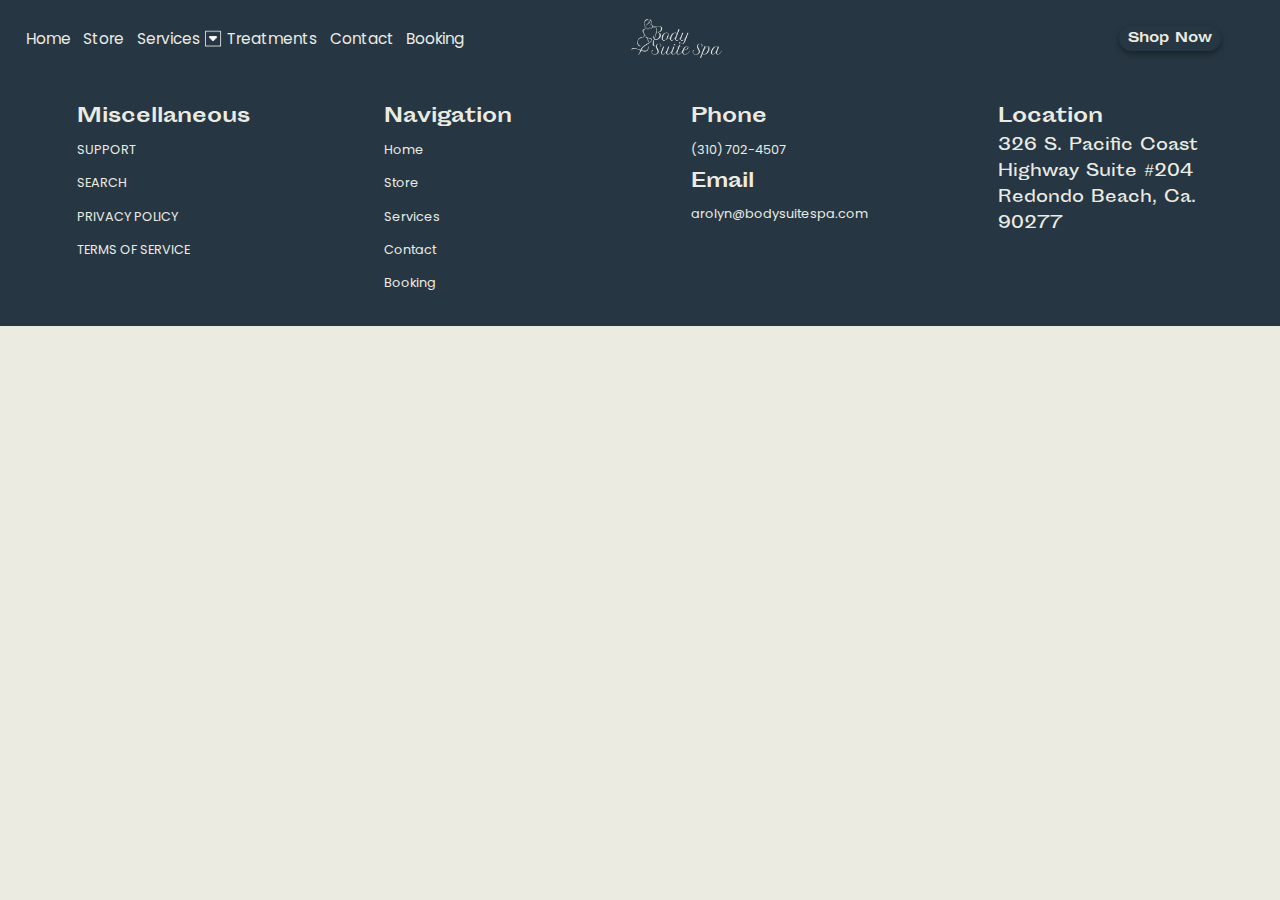
==== comps/booking.html @ bc2f3c89 "mobile update" ====
<head>
    <meta charset="UTF-8">
    <meta http-equiv="X-UA-Compatible" content="IE=edge">
    <meta name="viewport" content="width=device-width, initial-scale=1.0">
    <link rel="stylesheet" href="../index.css">
    <script defer src="js/contact.js"></script>
    <script src="https://code.jquery.com/jquery-1.10.2.js"></script>
    <title>Body Suite Spa</title>
    <link rel="icon" href="../media/services/carWash.png">
    <link href="https://unpkg.com/aos@2.3.1/dist/aos.css" rel="stylesheet">
    <script src="https://unpkg.com/aos@2.3.1/dist/aos.js"></script>
    <script defer src="../js/AOS.js"></script>
    <script defer src="../js/modal.js"></script>


</head>

<body>
    <script>
        $(function () {
            $("#navbar-placeholder").load("../comps/nav.html");
        });
    </script>
    <div id="navbar-placeholder"></div>

    <script>
        $(function () {
            $("#footer-placeholder").load("../comps/footer.html");
        });
    </script>
    <div id="footer-placeholder"></div>
</body>

</html>
---- index.css ----
body {
  overflow-X: hidden;
  background-color: var(--cream);
}

html {
  scroll-behavior: smooth;
}

* {
  margin: 0 auto;
  font-family: title;
}

p {
  font-family: regular;
}

h1 {
  font-family: bold;
}

a {
  font-family: regular;
  text-decoration: none;
}

.about {
  display: flex;
  flex-direction: row;
  width: 100vw;
  position: relative;
}
.about div {
  display: flex;
  flex-direction: column;
  position: relative;
  justify-content: center;
  align-items: center;
  overflow: hidden;
}
.about div:nth-child(1) {
  width: 65%;
}
.about div:nth-child(2) {
  width: 45%;
}
.about div article {
  padding: 7vw;
}
.about div article h1 {
  font-size: 3vw;
}
.about div article p {
  font-size: 2vw;
}
.about div section {
  background: url("../media/aboutimage.jpg");
  display: flex;
  justify-content: center;
  align-items: center;
  background-size: cover;
  width: 100%;
  height: 100%;
  overflow: -moz-hidden-unscrollable;
}
.about div section img {
  width: 100%;
  height: 100%;
  transition: 0.3s;
}
.about div section img:hover {
  opacity: 0.7;
  width: 120%;
}

@media (max-width: 500px) {
  .about {
    display: flex;
    flex-direction: column;
    width: 100vw;
    position: relative;
  }
  .about div {
    display: flex;
    flex-direction: column;
    position: relative;
    justify-content: center;
    align-items: center;
    overflow: hidden;
  }
  .about div:nth-child(1) {
    width: 100%;
  }
  .about div:nth-child(2) {
    width: 100%;
  }
  .about div article {
    padding: 7vw;
  }
  .about div article h1 {
    font-size: 10vw;
  }
  .about div article p {
    font-size: 5vw;
    text-align: center;
  }
  .about div section {
    background: url("../media/aboutimage.jpg");
    display: flex;
    justify-content: center;
    align-items: center;
    background-size: cover;
    width: 100%;
    height: 100%;
    overflow: -moz-hidden-unscrollable;
  }
  .about div section img {
    width: 100%;
    height: 100%;
    transition: 0.3s;
  }
  .about div section img:hover {
    opacity: 0.7;
    width: 120%;
  }
}
.footer {
  display: flex;
  flex-direction: row;
  background-color: var(--darkgray);
  padding: 2vw;
  color: var(--cream);
  z-index: 100;
  position: relative;
}
.footer div {
  width: 16vw;
  display: flex;
  flex-direction: column;
}
.footer div h3 {
  margin: 0;
  color: var(--cream);
  font-family: bold !important;
}
.footer div a {
  color: var(--cream);
  padding: 0.6vw 0;
  padding-left: 0;
  transition: 0.2s;
  padding-right: 1vw;
  margin: 0;
  font-size: 1vw;
}
.footer div a:hover {
  padding-left: 2vw;
  background-color: var(--cream);
  border-radius: 100vw;
  color: var(--darkgray);
}

@media (max-width: 500px) {
  .footer {
    flex-direction: column;
    padding: 5vw 2vw;
  }
  .footer div:nth-child(2) {
    display: none;
  }
  .footer div {
    width: 100vw;
  }
  .footer div h3 {
    font-size: 8vw;
  }
  .footer div a {
    font-size: 6vw;
  }
}
.hero {
  display: flex;
  flex-direction: column;
  width: 100vw;
  height: 52vw;
  background: url(../media/heroimage.png);
  background-size: cover;
  background-attachment: fixed;
  background-color: black;
}
.hero div {
  display: flex;
  flex-direction: column;
  height: 62%;
  margin-bottom: 4vw;
}
.hero div h1 {
  font-size: 5vw;
  color: var(--cream);
}
.hero div h2 {
  color: var(--cream);
  font-size: 2vw;
}

@media (max-width: 500px) {
  .hero {
    display: flex;
    flex-direction: column;
    width: 100vw;
    height: 100vh;
    background-size: cover;
    background-attachment: fixed;
  }
  .hero div {
    display: flex;
    flex-direction: column;
    height: 65%;
    margin-bottom: 4vw;
  }
  .hero div h1 {
    font-size: 12vw;
    text-align: center;
    color: var(--cream);
  }
  .hero div h2 {
    color: var(--cream);
    font-size: 6vw;
    text-align: center;
  }
}
:root {
  --cream: #EBEBE2;
  --darkgray: #263743;
}

@font-face {
  font-family: regular;
  src: url("../fonts/poppins.ttf");
}
@font-face {
  font-family: title;
  src: url("../fonts/sportingreg.otf");
}
@font-face {
  font-family: bold;
  src: url("../fonts/sportingbold.otf");
}
.slide {
  display: flex;
  flex-direction: row;
  width: 200vw;
  position: relative;
  animation: 10s slide infinite linear;
  background-color: var(--darkgray);
  color: var(--cream);
  padding-top: 0.5vw;
  left: 0;
}
.slide div {
  display: flex;
  gap: 2vw;
  flex-direction: row;
}

@keyframes slide {
  0% {
    left: 0vw;
  }
  100% {
    left: -100vw;
  }
}
@media (max-width: 500px) {
  .slide {
    display: flex;
    flex-direction: row;
    width: 200vw;
    position: relative;
    animation: 10s slide infinite linear;
    background-color: var(--darkgray);
    color: var(--cream);
    padding-top: 0.5vw;
    left: 0;
  }
  .slide div {
    display: flex;
    gap: 2vw;
    flex-direction: row;
  }
  .slide div h1 {
    text-align: center;
  }
  .slide div h1:nth-child(1) {
    display: none;
  }
  @keyframes slide {
    0% {
      left: 0vw;
    }
    100% {
      left: -100vw;
    }
  }
}
.nav {
  display: flex;
  flex-direction: row;
  gap: 13vw;
  align-items: center;
  background-color: var(--darkgray);
  width: 100vw;
  padding: 1vw 0;
  padding-left: 2vw;
}
.nav img {
  margin-right: 18vw;
  height: 3vw;
}
.nav section {
  display: flex;
  flex-direction: row;
  gap: 1vw;
  align-items: center;
  height: 4vw;
}
.nav section a {
  color: var(--cream);
  font-size: 1.2vw;
  position: relative;
  transition: 0.2s all;
}
.nav section a:after {
  content: "";
  width: 0%;
  background-color: black;
  position: absolute;
  top: 1.3vw;
  left: 0;
  height: 0.1vw;
  transition: 0.2s all;
}
.nav section a:hover {
  color: var(--cream);
}
.nav section a:hover:after {
  width: 90%;
}
.nav .dropdown {
  display: flex;
  flex-direction: row;
  align-items: center;
  gap: 0;
  width: 6vw;
  margin: 0;
}
.nav .dropdown img {
  height: 2vw;
  transition: 0.2s all;
  filter: invert(180);
}
.nav .dropdown img:hover {
  cursor: pointer;
  filter: invert(0);
}
.nav .dropdownextended {
  display: flex;
  flex-direction: column;
  background-color: var(--darkgray);
  position: absolute;
  top: 4vw;
  left: 10vw;
  padding: 0.3vw 0.5vw;
  height: auto;
  box-shadow: 0 3px 6px rgba(0, 0, 0, 0.4);
  opacity: 0;
  display: none;
  z-index: 5;
}
.nav .dropdownextended a {
  text-decoration: none;
  font-size: 0.7vw;
  padding: 0.1vw 0;
  margin: 0;
}
.nav button {
  background-color: var(--darkgray);
  color: var(--cream);
  border-radius: 50vw;
  border: none;
  padding: 1vw 0;
  transition: 0.2s all;
  overflow: hidden;
  width: 8vw;
  position: relative;
  box-shadow: 0 3px 6px rgba(0, 0, 0, 0.4);
}
.nav button .hdiv {
  display: flex;
  flex-direction: row;
  position: absolute;
  top: 0;
  left: 0;
  width: 16vw;
  height: 100%;
  align-items: center;
}
.nav button h1 {
  font-size: 1vw;
}
.nav button:hover {
  color: var(--cream);
  background-color: var(--darkgray);
  cursor: pointer;
}
.nav button:hover div {
  animation: 1s buttonslide infinite linear;
}

@keyframes buttonslide {
  0% {
    left: 0vw;
  }
  100% {
    left: -8vw;
  }
}
.mobilenav {
  display: none;
}

@keyframes appear {
  0% {
    opacity: 0;
  }
  100% {
    opacity: 1;
  }
}
@keyframes disappear {
  0% {
    opacity: 1;
  }
  100% {
    opacity: 0;
  }
}
@media (max-width: 500px) {
  .mobilenav {
    display: flex;
    flex-direction: column;
    width: 100vw;
    padding: 10vw 0;
    background-color: var(--darkgray);
    z-index: 2;
    display: none;
  }
  .mobilenav img {
    height: 10vw;
    position: absolute;
    filter: invert(180);
  }
  .mobilenav a {
    text-decoration: none;
    color: var(--cream);
    font-size: 6vw;
  }
  .mobilenav a:active {
    text-decoration: underline;
  }
  .mobilenav button {
    background-color: var(--cream);
    border-radius: 8vw;
    margin-top: 2vw;
  }
  .mobilenav button h1 {
    color: var(--darkgray);
    font-size: 9vw;
  }
  .mobilebutton {
    position: absolute;
    top: 3vw;
    right: 3vw;
    filter: invert(180);
    height: 5vw;
  }
  .nav {
    display: flex;
    flex-direction: row;
    gap: 1vw;
    align-items: center;
    background-color: var(--darkgray);
    width: 100vw;
    min-height: 12vw;
    padding: 1vw 0;
  }
  .nav img {
    margin-right: 0vw;
    height: 10vw;
    position: absolute;
    top: 2vw;
    left: 2vw;
  }
  .nav section {
    display: flex;
    flex-direction: row;
    gap: 2vw;
    align-items: center;
    height: 4vw;
  }
  .nav section a {
    display: none;
    color: var(--cream);
    font-size: 3.2vw;
    position: relative;
    transition: 0.2s all;
  }
  .nav .dropdown {
    display: flex;
    flex-direction: row;
    align-items: center;
    gap: 0;
    width: 6vw;
    margin: 0;
    margin-right: 12vw;
  }
  .nav .dropdown img {
    display: none;
  }
  .nav .dropdownextended {
    display: flex;
    flex-direction: column;
    background-color: var(--darkgray);
    position: absolute;
    top: 4vw;
    left: 10vw;
    padding: 0.3vw 0.5vw;
    height: auto;
    box-shadow: 0 3px 6px rgba(0, 0, 0, 0.4);
    opacity: 0;
    display: none;
    z-index: 5;
  }
  .nav .dropdownextended a {
    text-decoration: none;
    font-size: 0.7vw;
    padding: 0.1vw 0;
    margin: 0;
  }
  .nav button {
    background-color: var(--darkgray);
    color: var(--cream);
    border-radius: 50vw;
    border: none;
    padding: 1vw 0;
    transition: 0.2s all;
    display: none;
    overflow: hidden;
    width: 8vw;
    position: relative;
    box-shadow: 0 3px 6px rgba(0, 0, 0, 0.4);
  }
  .nav button .hdiv {
    display: flex;
    flex-direction: row;
    position: absolute;
    top: 0;
    left: 0;
    width: 16vw;
    height: 100%;
    align-items: center;
  }
  .nav button h1 {
    font-size: 1vw;
  }
  .nav button:hover {
    color: var(--cream);
    background-color: var(--darkgray);
    cursor: pointer;
  }
  .nav button:hover div {
    animation: 1s buttonslide infinite linear;
  }
  @keyframes buttonslide {
    0% {
      left: 0vw;
    }
    100% {
      left: -8vw;
    }
  }
}
.services {
  width: 100vw;
  display: flex;
  flex-direction: row;
}
.services hr {
  width: 10%;
  margin: 0;
  margin-bottom: 1vw;
  margin-top: 0.5vw;
}

.sticky {
  gap: 1vw;
  padding: 1vw;
  width: 50%;
  position: fixed;
}
.sticky h1 {
  font-size: 6vw;
}
.sticky div a {
  padding: 1vw;
  border: 1px solid var(--darkgray);
  transition: 0.5s all;
}
.sticky div a:nth-child(1) {
  background: var(--darkgray);
  color: var(--cream);
}
.sticky div a:nth-child(1):hover {
  background: transparent;
  color: var(--darkgray);
}
.sticky div a:nth-child(2) {
  background: transparent;
  color: var(--darkgray);
}
.sticky div a:nth-child(2):hover {
  background: var(--darkgray);
  color: var(--cream);
}
.sticky aside {
  display: flex;
  flex-direction: column;
  padding-top: 10vw;
  z-index: -5;
}
.sticky aside a {
  transition: 0.1s all;
  color: black;
  margin: 0;
  padding: 0.2vw;
  border: 1px solid var(--darkgray);
  width: 10vw;
  padding-left: 0.5vw;
  background: transparent;
  color: var(--darkgray);
  font-size: 1vw;
}
.sticky aside a:hover {
  background: var(--darkgray);
  color: var(--cream);
}
.fluid {
  display: flex;
  flex-direction: column;
  width: 60%;
  margin-left: 40%;
  padding: 1vw;
  justify-content: start;
}
.fluid h1 {
  font-size: 3vw;
  text-align: left;
}
.fluid .module {
  display: flex;
  flex-direction: column;
  width: 100%;
}
.fluid .module h1 {
  width: 100%;
}
.fluid .module section {
  display: flex;
  width: 100%;
  gap: 3vw;
}
.fluid .module section img {
  width: 47%;
  margin: 0;
  margin-bottom: 1vw;
  border: 0.5px solid black;
}
.fluid .module div {
  width: 100%;
}
.fluid .module div h2 {
  font-size: 1.4vw;
}
.fluid .module div p {
  font-size: 1vw;
}

@media (max-width: 500px) {
  .services {
    width: 100vw;
    display: flex;
    flex-direction: column;
  }
  .services hr {
    width: 10%;
    margin: 0;
    margin-bottom: 1vw;
    margin-top: 0.5vw;
  }
  .sticky {
    gap: 1vw;
    padding: 1vw;
    width: 100%;
    position: relative;
  }
  .sticky h1 {
    font-size: 8vw;
  }
  .sticky div a {
    padding: 1vw;
    border: 1px solid var(--darkgray);
  }
  .sticky div a:nth-child(1) {
    background: var(--darkgray);
    color: var(--cream);
  }
  .sticky div a:nth-child(2) {
    background: transparent;
    color: var(--darkgray);
  }
  .sticky aside {
    display: flex;
    flex-direction: column;
    padding-top: 10vw;
    z-index: -5;
    display: none;
  }
  .sticky aside a {
    color: black;
    margin: 0;
    padding: 0.2vw;
    width: 10vw;
    padding-left: 0.5vw;
    font-size: 1vw;
  }
  .sticky aside a:hover {
    background-color: black;
    border-radius: 2vw;
    color: white;
  }
  .fluid {
    display: flex;
    flex-direction: column;
    width: 100%;
    margin-left: 40%;
    padding: 1vw;
    justify-content: start;
    margin: 0;
  }
  .fluid h1 {
    font-size: 6vw;
    text-align: left;
  }
  .fluid .module {
    display: flex;
    flex-direction: column;
    width: 100%;
  }
  .fluid .module h1 {
    width: 100%;
  }
  .fluid .module section {
    display: flex;
    width: 100%;
    gap: 3vw;
  }
  .fluid .module section img {
    width: 97%;
    margin: 0;
    margin-bottom: 1vw;
    border: 0.5px solid black;
  }
  .fluid .module section img:nth-child(1) {
    display: none;
  }
  .fluid .module div {
    width: 100%;
  }
  .fluid .module div h2 {
    font-size: 5.4vw;
  }
  .fluid .module div p {
    font-size: 5vw;
  }
}
.balancerpro {
  display: flex;
  flex-direction: column;
  justify-content: center;
  width: 100vw;
  padding: 2vw;
  gap: 2vw;
  align-items: center;
}
.balancerpro h1 {
  font-size: 4vw;
}
.balancerpro img {
  height: 20vw;
  box-shadow: 0 3px 6px rgba(0, 0, 0, 0.4);
  border-radius: 0.1vw;
}
.balancerpro p {
  width: 50%;
  font-size: 1.43vw;
  display: block;
  padding: 0 10vw;
  text-align: center;
}
.balancerpro ul {
  width: 50%;
  display: block;
  padding: 0 10vw;
}
.balancerpro ul li {
  font-size: 1vw;
  list-style: none;
  text-align: center;
}
.balancerpro hr {
  width: 50%;
  margin-bottom: 1vw;
  margin-top: 0.5vw;
}

@media (max-width: 500px) {
  .balancerpro {
    display: flex;
    flex-direction: column;
    justify-content: center;
    width: 100vw;
    padding: 0vw;
    gap: 2vw;
    text-align: center;
    align-items: center;
  }
  .balancerpro h1 {
    font-size: 8vw;
    text-align: center;
  }
  .balancerpro img {
    height: 40vw;
    box-shadow: 0 3px 6px rgba(0, 0, 0, 0.4);
    border-radius: 0.1vw;
  }
  .balancerpro p {
    width: 100%;
    font-size: 3.43vw;
    display: block;
    padding: 0 0vw;
    text-align: center;
  }
  .balancerpro ul {
    width: 100%;
    display: block;
    padding: 0 0vw;
  }
  .balancerpro ul li {
    font-size: 3.43vw;
    list-style: none;
    text-align: center;
  }
  .balancerpro hr {
    width: 100%;
    margin-bottom: 1vw;
    margin-top: 0.5vw;
  }
}
.leftTurn {
  animation: 0.5s leftTurn forwards;
}

.rightTurn {
  animation: 0.5s rightTurn forwards;
}

@keyframes rightTurn {
  0% {
    transform: rotate(0deg);
    filter: invert(0);
  }
  100% {
    transform: rotate(-90deg);
    filter: invert(180);
  }
}
@keyframes leftTurn {
  0% {
    transform: rotate(-90deg);
    filter: invert(180);
  }
  100% {
    transform: rotate(0deg);
    filter: invert(0);
  }
}
.appear {
  animation: 0.5s appear forwards;
}

.disappear {
  animation: 0.5s disappear forwards;
}

@keyframes appear {
  0% {
    opacity: 0;
  }
  100% {
    opacity: 1;
  }
}
@keyframes disappear {
  0% {
    opacity: 1;
  }
  100% {
    opacity: 0;
  }
}
.privacy {
  width: 70vw;
  height: auto;
  padding: 2vw;
  padding-right: 25vw;
  border: 5px solid black;
  margin-top: 1vw;
}

.reviews {
  width: 100vw;
  display: flex;
  justify-content: center;
  flex-direction: row;
  height: 40vw;
}
.reviews section {
  height: 100%;
  width: 50%;
  justify-content: center;
  align-items: center;
}
.reviews div {
  display: flex;
  justify-content: center;
  align-items: center;
  flex-direction: column;
  width: 50%;
  height: 100%;
  padding: 0 0vw;
}
.reviews div h1 {
  font-size: 3vw;
  text-align: center;
}
.reviews div button {
  outline: none;
  border: 1px solid black;
  color: var(--darkgray);
  border-radius: 100vw;
  font-size: 2vw;
  padding: 0 1vw;
  padding-top: 0.6vw;
}
.reviews div button:hover {
  cursor: pointer;
  background-color: var(--darkgray);
  color: var(--cream);
}

@media (max-width: 500px) {
  .reviews {
    width: 100vw;
    display: flex;
    justify-content: center;
    flex-direction: column-reverse;
    height: 120vw;
  }
  .reviews section {
    height: 100%;
    width: 80%;
    justify-content: center;
    align-items: center;
  }
  .reviews div {
    display: flex;
    justify-content: center;
    align-items: center;
    flex-direction: column;
    width: 80%;
    height: 100%;
    padding: 0 8vw;
  }
  .reviews div h1 {
    font-size: 7vw;
    text-align: center;
  }
  .reviews div button {
    outline: none;
    border: 1px solid black;
    color: var(--darkgray);
    border-radius: 100vw;
    font-size: 2vw;
    padding: 0 1vw;
    padding-top: 0.6vw;
  }
  .reviews div button:hover {
    cursor: pointer;
    background-color: var(--darkgray);
    color: var(--cream);
  }
  .reviews div iframe {
    width: 100%;
  }
}
html {
  scroll-behavior: smooth;
}

html::-webkit-scrollbar {
  width: 0.5vw;
  background-color: var(--cream);
  padding: 0.1vw;
}

html::-webkit-scrollbar-track {
  border-bottom-left-radius: 100vw;
  border-bottom-right-radius: 100vw;
}

html::-webkit-scrollbar-thumb {
  background-color: var(--darkgray);
  border-bottom-left-radius: 100vw;
  border-bottom-right-radius: 100vw;
}

html::-webkit-scrollbar-thumb:hover {
  background-color: white;
  border: 1px solid black;
}/*# sourceMappingURL=index.css.map */
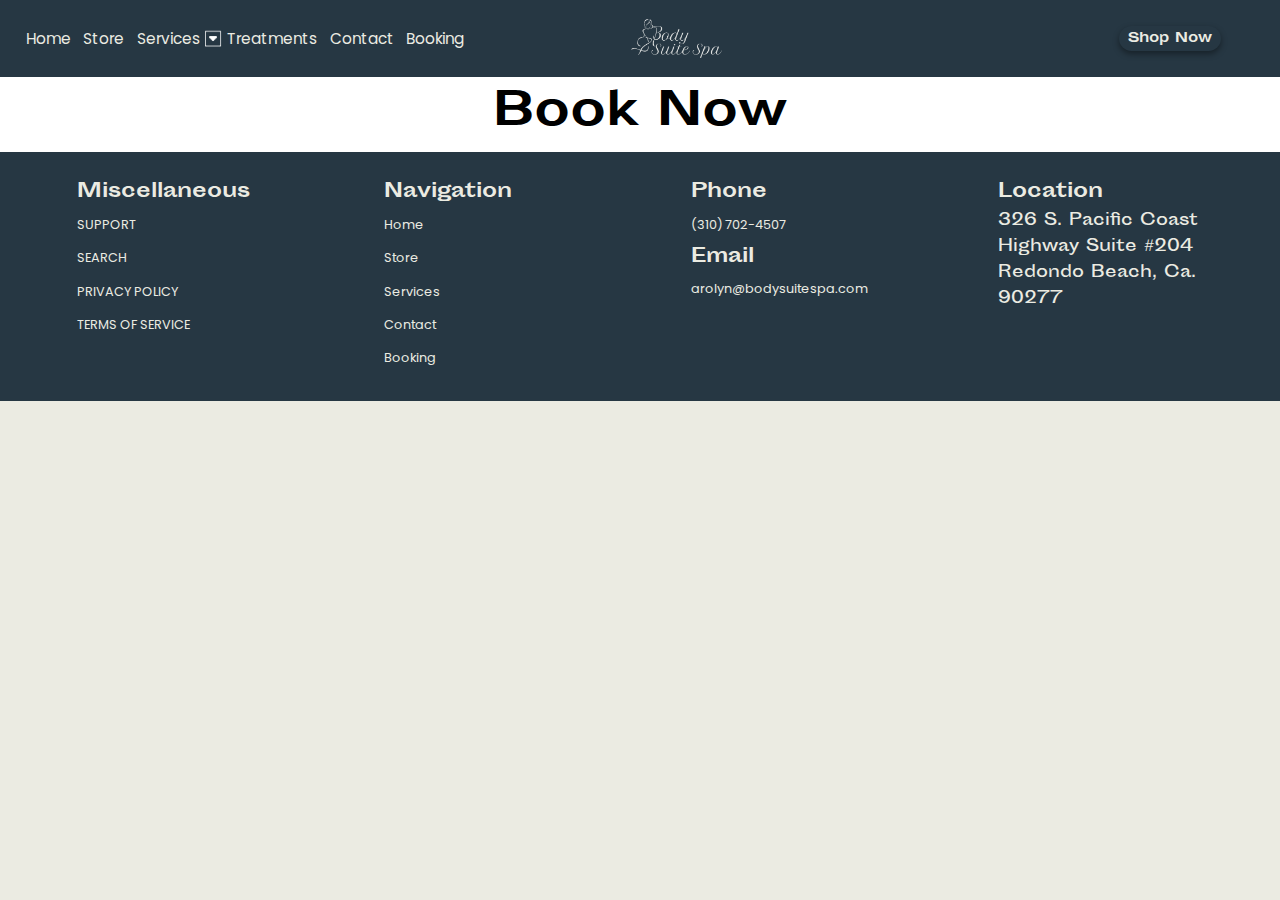
==== commit 3fad2d05: "updating links and booking" ====
--- a/comps/booking.html
+++ b/comps/booking.html
@@ -22,7 +22,8 @@
         });
     </script>
     <div id="navbar-placeholder"></div>
-
+    <div class="book"><h1>Book Now</h1></div>
+<!-- Start Square Appointments Embed Code --><script src='https://square.site/appointments/buyer/widget/abvwfx3cf7fnef/5XRDBEVN49ARV.js'></script><!-- End Square Appointments Embed Code -->
     <script>
         $(function () {
             $("#footer-placeholder").load("../comps/footer.html");
--- a/index.css
+++ b/index.css
@@ -1023,6 +1023,22 @@
     width: 100%;
   }
 }
+.book {
+  display: flex;
+  flex-direction: column;
+  background-color: #ffffff;
+  align-items: center;
+  justify-content: center;
+}
+.book h1 {
+  font-size: 3.5vw;
+}
+
+@media (max-width: 500px) {
+  .book h1 {
+    font-size: 8vw;
+  }
+}
 html {
   scroll-behavior: smooth;
 }
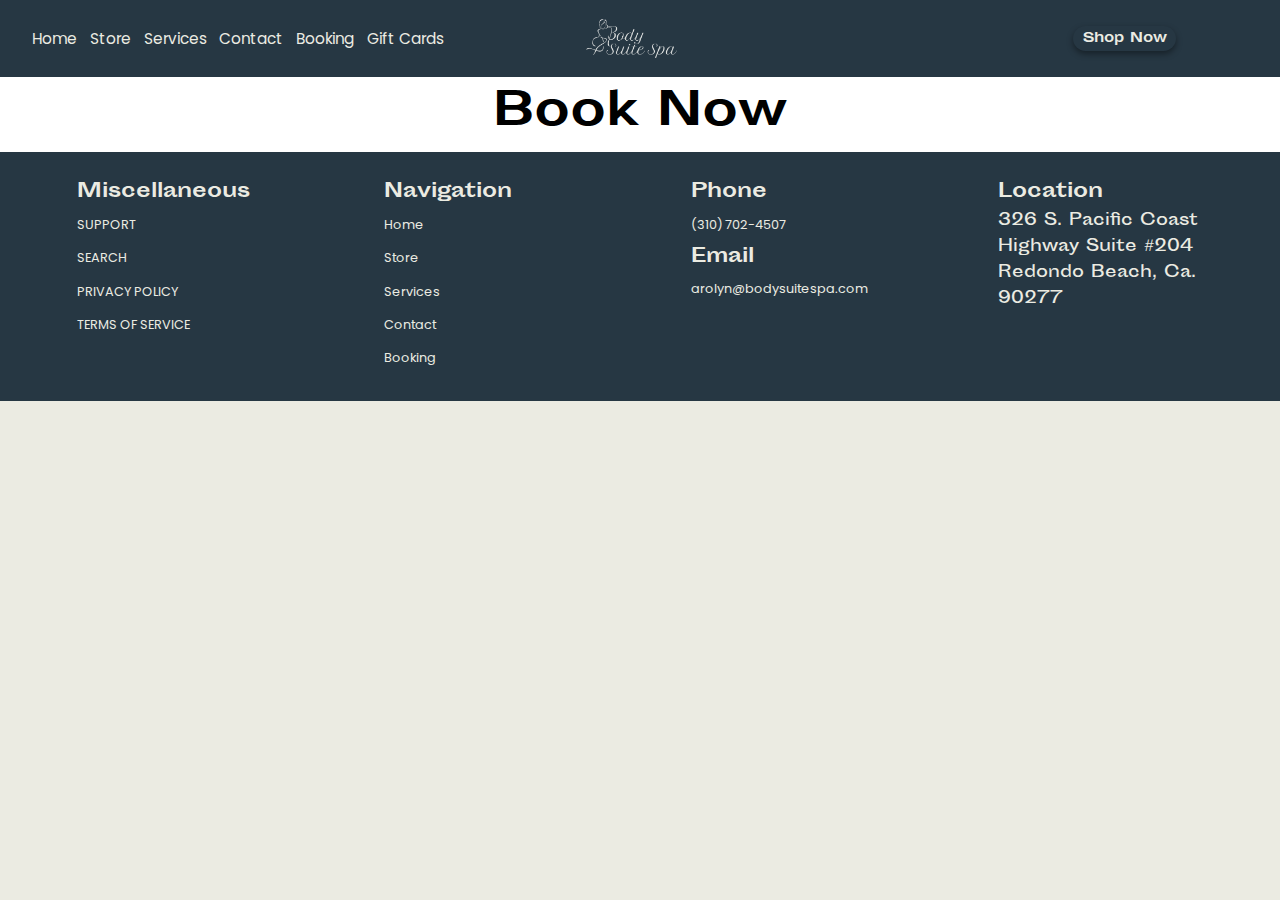
==== commit 15876931: "favicon" ====
--- a/comps/booking.html
+++ b/comps/booking.html
@@ -6,7 +6,7 @@
     <script defer src="js/contact.js"></script>
     <script src="https://code.jquery.com/jquery-1.10.2.js"></script>
     <title>Body Suite Spa</title>
-    <link rel="icon" href="../media/services/carWash.png">
+    <link rel="icon" type="media/x-icon" href="../media/transparent.png">
     <link href="https://unpkg.com/aos@2.3.1/dist/aos.css" rel="stylesheet">
     <script src="https://unpkg.com/aos@2.3.1/dist/aos.js"></script>
     <script defer src="../js/AOS.js"></script>
--- a/index.css
+++ b/index.css
@@ -188,19 +188,33 @@
   background-attachment: fixed;
   background-color: black;
 }
-.hero div {
+
+.innerHero {
   display: flex;
   flex-direction: column;
   height: 62%;
   margin-bottom: 4vw;
-}
-.hero div h1 {
+  justify-content: center;
+  align-items: center;
+}
+.innerHero h1 {
   font-size: 5vw;
   color: var(--cream);
-}
-.hero div h2 {
+  margin-top: 13vw;
+}
+.innerHero h2 {
   color: var(--cream);
   font-size: 2vw;
+}
+.innerHero a {
+  outline: none;
+  background-color: var(--cream);
+  padding: 1vw;
+  font-family: title;
+  color: var(--darkgary);
+  border: var(--darkgray) 1px solid;
+  border-radius: 2vw;
+  margin-top: 2vw;
 }
 
 @media (max-width: 500px) {
@@ -212,21 +226,28 @@
     background-size: cover;
     background-attachment: fixed;
   }
-  .hero div {
+  .innerHero {
     display: flex;
     flex-direction: column;
     height: 65%;
     margin-bottom: 4vw;
-  }
-  .hero div h1 {
+    justify-content: center;
+    align-items: center;
+  }
+  .innerHero h1 {
     font-size: 12vw;
     text-align: center;
     color: var(--cream);
-  }
-  .hero div h2 {
+    margin-top: 10vw;
+  }
+  .innerHero h2 {
     color: var(--cream);
     font-size: 6vw;
     text-align: center;
+  }
+  .innerHero a {
+    outline: var(--darkgray);
+    background-color: var(--cream);
   }
 }
 :root {
@@ -320,7 +341,6 @@
 .nav section {
   display: flex;
   flex-direction: row;
-  gap: 1vw;
   align-items: center;
   height: 4vw;
 }
@@ -329,22 +349,14 @@
   font-size: 1.2vw;
   position: relative;
   transition: 0.2s all;
-}
-.nav section a:after {
-  content: "";
-  width: 0%;
-  background-color: black;
-  position: absolute;
-  top: 1.3vw;
-  left: 0;
-  height: 0.1vw;
-  transition: 0.2s all;
+  width: auto;
+  flex-shrink: 0;
+  padding: 0.1vw 0.5vw;
 }
 .nav section a:hover {
-  color: var(--cream);
-}
-.nav section a:hover:after {
-  width: 90%;
+  color: var(--darkgray);
+  border-radius: 1vw;
+  background-color: var(--cream);
 }
 .nav .dropdown {
   display: flex;
@@ -353,6 +365,7 @@
   gap: 0;
   width: 6vw;
   margin: 0;
+  cursor: pointer;
 }
 .nav .dropdown img {
   height: 2vw;
@@ -379,8 +392,8 @@
 }
 .nav .dropdownextended a {
   text-decoration: none;
-  font-size: 0.7vw;
-  padding: 0.1vw 0;
+  font-size: 1.2vw;
+  padding: 0.1vw 1vw;
   margin: 0;
 }
 .nav button {
@@ -957,9 +970,11 @@
   flex-direction: column;
   width: 50%;
   height: 100%;
-  padding: 0 0vw;
+  padding: 0vw 0vw;
+  border-radius: 10vw;
 }
 .reviews div h1 {
+  width: 70%;
   font-size: 3vw;
   text-align: center;
 }
@@ -985,6 +1000,7 @@
     justify-content: center;
     flex-direction: column-reverse;
     height: 120vw;
+    margin-bottom: 4vw;
   }
   .reviews section {
     height: 100%;
@@ -1010,9 +1026,10 @@
     border: 1px solid black;
     color: var(--darkgray);
     border-radius: 100vw;
-    font-size: 2vw;
-    padding: 0 1vw;
-    padding-top: 0.6vw;
+    font-size: 8vw;
+    padding: 2vw 4vw;
+    padding-top: 3vw;
+    margin: 2vw 0;
   }
   .reviews div button:hover {
     cursor: pointer;
@@ -1039,6 +1056,108 @@
     font-size: 8vw;
   }
 }
+.gift {
+  width: 100vw;
+  height: auto;
+  display: flex;
+  justify-content: center;
+  align-items: center;
+  flex-direction: column;
+  text-align: center;
+}
+.gift h1 {
+  font-size: 4vw;
+  width: 80vw;
+  padding-top: 2vw;
+  font-family: title;
+}
+.gift h2 {
+  font-size: 2vw;
+  font-family: title;
+  padding-bottom: 1vw;
+}
+.gift a {
+  cursor: pointer;
+}
+.gift a img {
+  height: 5vw;
+}
+.gift div {
+  display: flex;
+  flex-direction: row;
+  width: 70%;
+  position: relative;
+  overflow: hidden;
+  border-radius: 10vw;
+}
+.gift div img {
+  position: relative;
+  top: 0;
+  left: 0;
+  width: 100%;
+  animation: 15s slide2 infinite linear;
+}
+@keyframes slide {
+  0% {
+    left: 0%;
+  }
+  100% {
+    left: -200%;
+  }
+}
+
+@media (max-width: 500px) {
+  .gift {
+    width: 100vw;
+    height: auto;
+    display: flex;
+    justify-content: center;
+    align-items: center;
+    flex-direction: column;
+    text-align: center;
+  }
+  .gift h1 {
+    font-size: 8vw;
+    width: 95vw;
+    padding-top: 2vw;
+    font-family: title;
+  }
+  .gift h2 {
+    font-size: 5vw;
+    font-family: title;
+    padding-bottom: 1vw;
+  }
+  .gift a {
+    cursor: pointer;
+  }
+  .gift a img {
+    height: 15vw;
+  }
+  .gift div {
+    display: flex;
+    flex-direction: row;
+    width: 90%;
+    position: relative;
+    overflow: hidden;
+    border-radius: 10vw;
+  }
+  .gift div img {
+    position: relative;
+    top: 0;
+    left: 0;
+    height: 60vw;
+    width: 200%;
+    animation: 15s slide2 infinite linear;
+  }
+  @keyframes slide2 {
+    0% {
+      left: 0%;
+    }
+    100% {
+      left: -200%;
+    }
+  }
+}
 html {
   scroll-behavior: smooth;
 }
